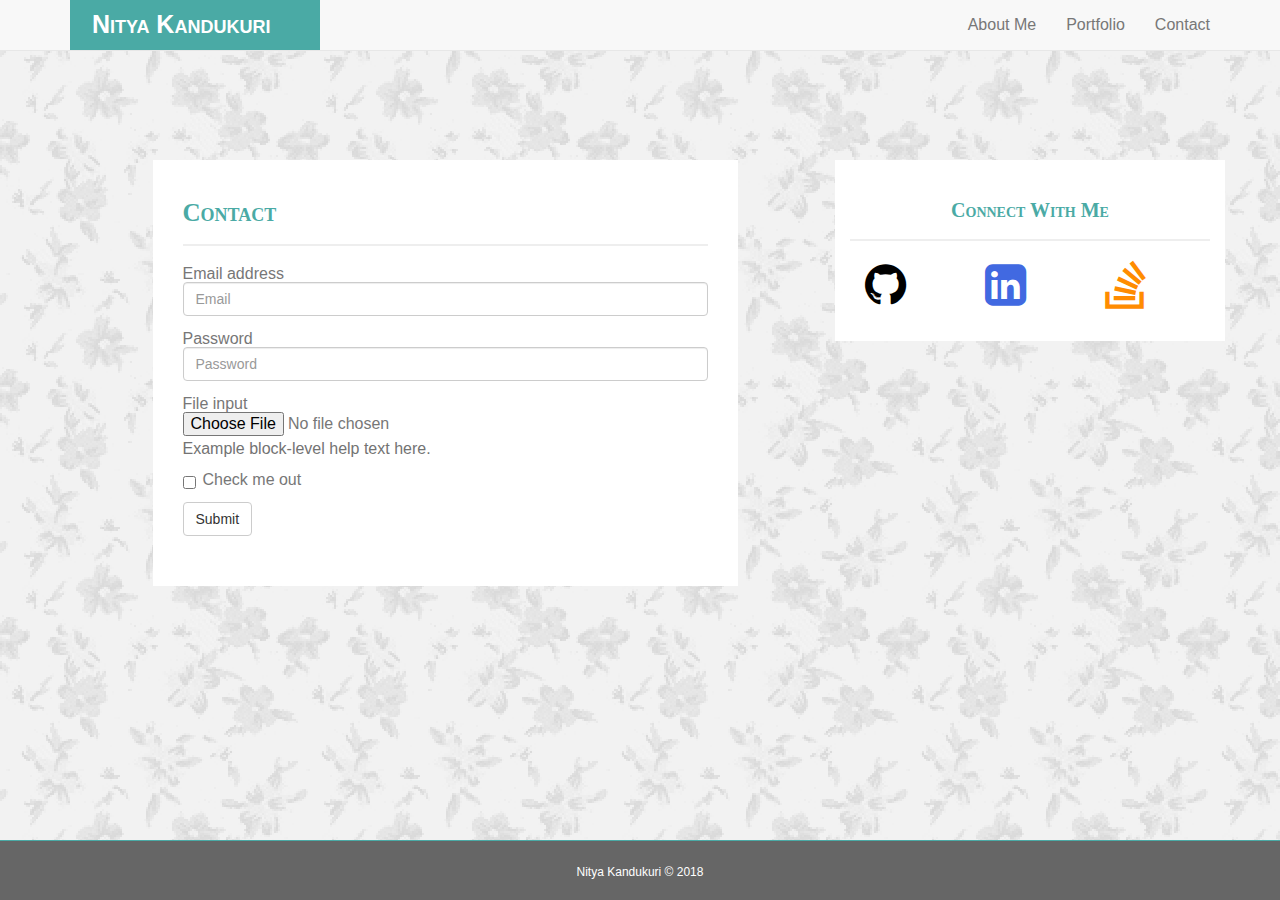
==== contact.html @ cbe40e04 "All Done" ====
<!DOCTYPE html>
<html lang="en">
<head>
    <meta charset="UTF-8">
    <meta name="viewport" content="width=device-width, initial-scale=1.0">
    <meta http-equiv="X-UA-Compatible" content="ie=edge">
    <title>All About bout Me</title>
    
    <!-- Latest compiled and minified CSS -->
    <link rel="stylesheet" href="https://maxcdn.bootstrapcdn.com/bootstrap/3.3.7/css/bootstrap.min.css" integrity="sha384-BVYiiSIFeK1dGmJRAkycuHAHRg32OmUcww7on3RYdg4Va+PmSTsz/K68vbdEjh4u" crossorigin="anonymous">
    <!-- font awesome icons stylesheet-->
    <link rel="stylesheet" href="https://cdnjs.cloudflare.com/ajax/libs/font-awesome/4.7.0/css/font-awesome.min.css">
    <link rel="stylesheet" type="text/css" href="assets/css/reset.css">
    <link rel="stylesheet" type="text/css" href="assets/css/style.css">
</head>
<body>
      
    <nav class="navbar navbar-default navbar-fixed-top">
        <div class="container">
            <!-- Brand and toggle get grouped for better mobile display -->
            <div class="navbar-header">
                <!-- burger button-->
                <button type="button" class="navbar-toggle collapsed" data-toggle="collapse" data-target="#bs-example-navbar-collapse-1" aria-expanded="false">
                <span class="sr-only">Toggle navigation</span>
                <span class="icon-bar"></span>
                <span class="icon-bar"></span>
                <span class="icon-bar"></span>
                </button>
                <h1>Nitya Kandukuri</h1>
            </div>
        
            <!-- Collect the nav links, and other content for toggling -->
            <div class="collapse navbar-collapse" id="bs-example-navbar-collapse-1">
                <div>
                    <ul class="nav navbar-nav navbar-right">
                        <li><a href="index.html">About Me</a></li>
                        <li><a href="portfolio.html">Portfolio</a></li>
                        <li><a href="contact.html">Contact</a></li>
                    </ul>
                </div>
            </div><!-- /.navbar-collapse -->
        </div><!-- container-->
    </nav>

    <!-- main content starts here -->
    <div class="container"> <!-- container starts here -->
    
        <div class="row"> <!-- row starts here -->
            <div class="col-lg-1 col-md-2 col-sm-1 col-xs-0"></div>
            
            <div class="about-me col-lg-6 col-md-5 col-sm-7 col-xs-12">
                <div class="page-header">
                <h2>Contact</h2>      
                </div>  
                <form>
                    <div class="form-group">
                        <label for="exampleInputEmail1">Email address</label>
                        <input type="email" class="form-control" id="exampleInputEmail1" placeholder="Email">
                    </div>
                    <div class="form-group">
                        <label for="exampleInputPassword1">Password</label>
                        <input type="password" class="form-control" id="exampleInputPassword1" placeholder="Password">
                    </div>
                    <div class="form-group">
                        <label for="exampleInputFile">File input</label>
                        <input type="file" id="exampleInputFile">
                        <p class="help-block">Example block-level help text here.</p>
                    </div>
                    <div class="checkbox">
                        <label>
                        <input type="checkbox"> Check me out
                        </label>
                    </div>
                    <button type="submit" class="btn btn-default">Submit</button>
                </form>
            </div>
            <div class="col-lg-1 col-md-1 col-sm-1"> </div>
            <div class="sidebar col-lg-4 col-md-4 col-sm-3 col-xs-12">
                <div class="page-header">
                    <h4>Connect With Me</h4>
                </div>
                <div class="social">
                    <div class="icon-size col-sm-4 col-xs-4">
                        <i class="fa fa-github"></i>
                    </div>
                    <div class="icon-size col-sm-4 col-xs-4">
                        <i class="fa fa-linkedin-square"></i>
                    </div>
                    <div class="icon-size col-sm-4 col-xs-4">
                        <i class="fa fa-stack-overflow"></i>
                    </div>
                </div>
            </div>
            
        </div>  <!-- row ends here -->
    </div> <!-- container ends -->

           
    <footer class="navbar-fixed-bottom">
        <p>Nitya Kandukuri &copy; 2018</p>
    </footer>
   
    <!-- Latest compiled and minified Jquery -->   
    <script src="https://code.jquery.com/jquery-3.3.1.min.js"
    integrity="sha256-FgpCb/KJQlLNfOu91ta32o/NMZxltwRo8QtmkMRdAu8=" 
    crossorigin="anonymous"></script>

    <!-- Latest compiled and minified JavaScript -->
    <script src="https://maxcdn.bootstrapcdn.com/bootstrap/3.3.7/js/bootstrap.min.js" integrity="sha384-Tc5IQib027qvyjSMfHjOMaLkfuWVxZxUPnCJA7l2mCWNIpG9mGCD8wGNIcPD7Txa" crossorigin="anonymous"></script>
</body>
</html>
---- assets/css/style.css ----
*{
    box-sizing: border-box;
}
body {
    padding-top: 160px;
    font-family: 'Arial', 'Helvetica Neue', Helvetica, sans-serif;
    background-image: url("../imgs/greyfloral.png");
    background-position: center;
    height:auto;
    color: #777;
    padding-bottom: 60px;
    font-size: 16px;
}
.container{
    margin:0 auto;
    height:auto;
}

/* -----------------------------------------------------HEADINGS------------------------------------------------------------------- */

h1{
    float:left;
    font-variant: small-caps;
    background-color: #4aaaa5;
    width: 250px;
    height: 50px;
    font-weight:700;
    color: #fff;
    padding: 12px 0 0 22px;
    font-size: 25px;
}
h2,h4{
    
    font-family: 'Georgia', Times, 'Times New Roman', serif;
    color:  #4aaaa5;
    font-size:25px;
    font-weight:700;
    margin-bottom: 10px;
    font-variant: small-caps;
}
h4{
    text-align: center;
    font-size:20px;
}

/* ------------------------------------------------------Images--------------------------------------------------------------------- */
#personal{
  
    max-width: 100%;
    height:auto;
   margin-right: 30px;
    float: left;
    padding-top: 8px;

}
/* -------------------------------------------------------About Me------------------------------------------------------------------ */

.about-me, .sidebar{
    background-color: #fff;
    overflow: hidden;
}
.about-me{
    padding:0px 30px 50px 30px;
    margin-bottom: 100px;
}
.sidebar{
    
}
.social{
    height:80px;
    padding-bottom:30px;
}
.page-header{
  border-bottom: 2px solid #eee;
}
/* ------------------------------------------------------PARAGRAPHS---------------------------------------------------------------- */
.text{
    text-align: justify;
    line-height: 150%;
    letter-spacing: 1px;
}
#special{
    color:  #4aaaa5;
    margin-top:20px;
   
} 
/* ----------------------------------------------------NAVBAR ELEMENTS------------------------------------------------------------- */


/* ----------------------IMAGES---------------- */

/* .content img{
    width: 100%;
    height: 100%;
    float:left;
    margin-right:50px;
} */
.image{
    display:inline-block;
    position: relative;
    margin-bottom: 30px;
}
.image img{
    width:300px;
    height:200px;
}


/* -------------------------------------------------------FOOTER------------------------------------------------------------------------- */
footer{
    width: 100%;
    height: 60px;
    background-color: #666;
    border-top:10px solid #4aaaa5;
    font-size:12px;
    bottom:0;
   
    
}
footer p{
    color: #fff;
    padding-top:25px;
    text-align: center;  
}
/* -----------------------------------------------------FONT AWESOME ICONS--------------------------------------------------------------- */
.fa{
    font-size: 48px;
    color: black;
}
.fa-linkedin-square{
    color: royalblue;
}
.fa-stack-overflow{
    color: darkorange;
}


/* -----------------------------------------------------MEDIA Queries--------------------------------------------------------------------- */
@media screen and (max-width: 768px) {
  
   .about-me #personal{
      width: 100%;
       /* float:left; */
       margin: 0px 15px 15px 0px;
    }
   .about-me{
       width:100%;
       margin:20px;
    }
   .sidebar{
    width:100%;
    margin: 0px 15px 50px 20px;
    }
   .icon-size{
       width:60px;
   }
}

/* @media screen and (max-width: 480px) {
    
   .about-me #personal{
       max-width:100%;
       float:none;
    }
   .about-me{
       width:100%;
       margin:20px;
    }
   .sidebar{
    width:100%;
    margin: 0px 15px 50px 20px;
    }
   .icon-size{
       width:60px;
   }
} */
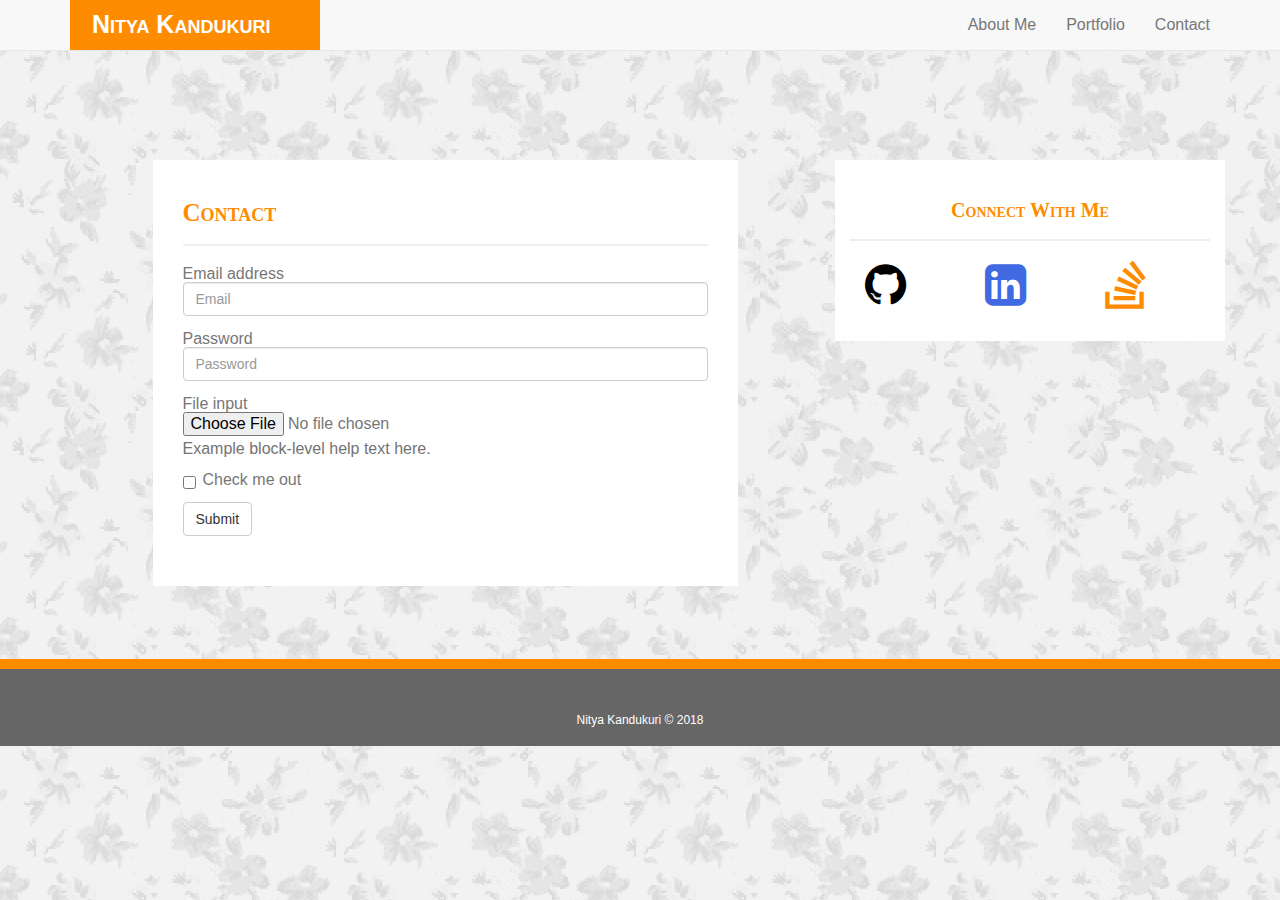
==== commit f563195a: "css updated and fixed footer issue" ====
--- a/contact.html
+++ b/contact.html
@@ -96,7 +96,7 @@
     </div> <!-- container ends -->
 
            
-    <footer class="navbar-fixed-bottom">
+    <footer>
         <p>Nitya Kandukuri &copy; 2018</p>
     </footer>
    
--- a/assets/css/style.css
+++ b/assets/css/style.css
@@ -2,6 +2,7 @@
     box-sizing: border-box;
 }
 body {
+    position: relative;
     padding-top: 160px;
     font-family: 'Arial', 'Helvetica Neue', Helvetica, sans-serif;
     background-image: url("../imgs/greyfloral.png");
@@ -21,7 +22,7 @@
 h1{
     float:left;
     font-variant: small-caps;
-    background-color: #4aaaa5;
+    background-color: #ff8c00;
     width: 250px;
     height: 50px;
     font-weight:700;
@@ -32,7 +33,7 @@
 h2,h4{
     
     font-family: 'Georgia', Times, 'Times New Roman', serif;
-    color:  #4aaaa5;
+    color:  #ff8c00;
     font-size:25px;
     font-weight:700;
     margin-bottom: 10px;
@@ -42,7 +43,12 @@
     text-align: center;
     font-size:20px;
 }
-
+/* link tags */
+
+a:link, a:visited{
+    color: #fff;
+    text-decoration: none;
+}
 /* ------------------------------------------------------Images--------------------------------------------------------------------- */
 #personal{
   
@@ -53,6 +59,10 @@
     padding-top: 8px;
 
 }
+.img-effect:hover{
+    transform: scale(1.1);
+    transition: 0.2s;
+}
 /* -------------------------------------------------------About Me------------------------------------------------------------------ */
 
 .about-me, .sidebar{
@@ -80,7 +90,7 @@
     letter-spacing: 1px;
 }
 #special{
-    color:  #4aaaa5;
+    color:  #ff8c00;
     margin-top:20px;
    
 } 
@@ -99,21 +109,39 @@
     display:inline-block;
     position: relative;
     margin-bottom: 30px;
+    
 }
 .image img{
     width:300px;
     height:200px;
 }
+.image-text{
+    position: absolute;
+    right: 0;
+    bottom: 0;
+    left: 0;
+    padding: 1rem;
+    background-color: #ff8c00;
+    color: #fff;
+    width: 300px;
+    height:50px;
+    text-align: center;
+    z-index: 100;
+    padding:15px;
+    top:140px;
+}
 
 
 /* -------------------------------------------------------FOOTER------------------------------------------------------------------------- */
 footer{
+    position: absolute;
+    bottom: 0;
     width: 100%;
-    height: 60px;
+    padding:20px;
     background-color: #666;
-    border-top:10px solid #4aaaa5;
+    border-top:10px solid #ff8c00;
     font-size:12px;
-    bottom:0;
+  
    
     
 }
@@ -143,14 +171,16 @@
        /* float:left; */
        margin: 0px 15px 15px 0px;
     }
-   .about-me{
-       width:100%;
-       margin:20px;
-    }
-   .sidebar{
+   .about-me, .sidebar{
+        width: 100%;
+        margin: 20px auto;
+        float: none;
+        max-width: 600px;
+    }
+   /* .sidebar{
     width:100%;
     margin: 0px 15px 50px 20px;
-    }
+    } */
    .icon-size{
        width:60px;
    }
